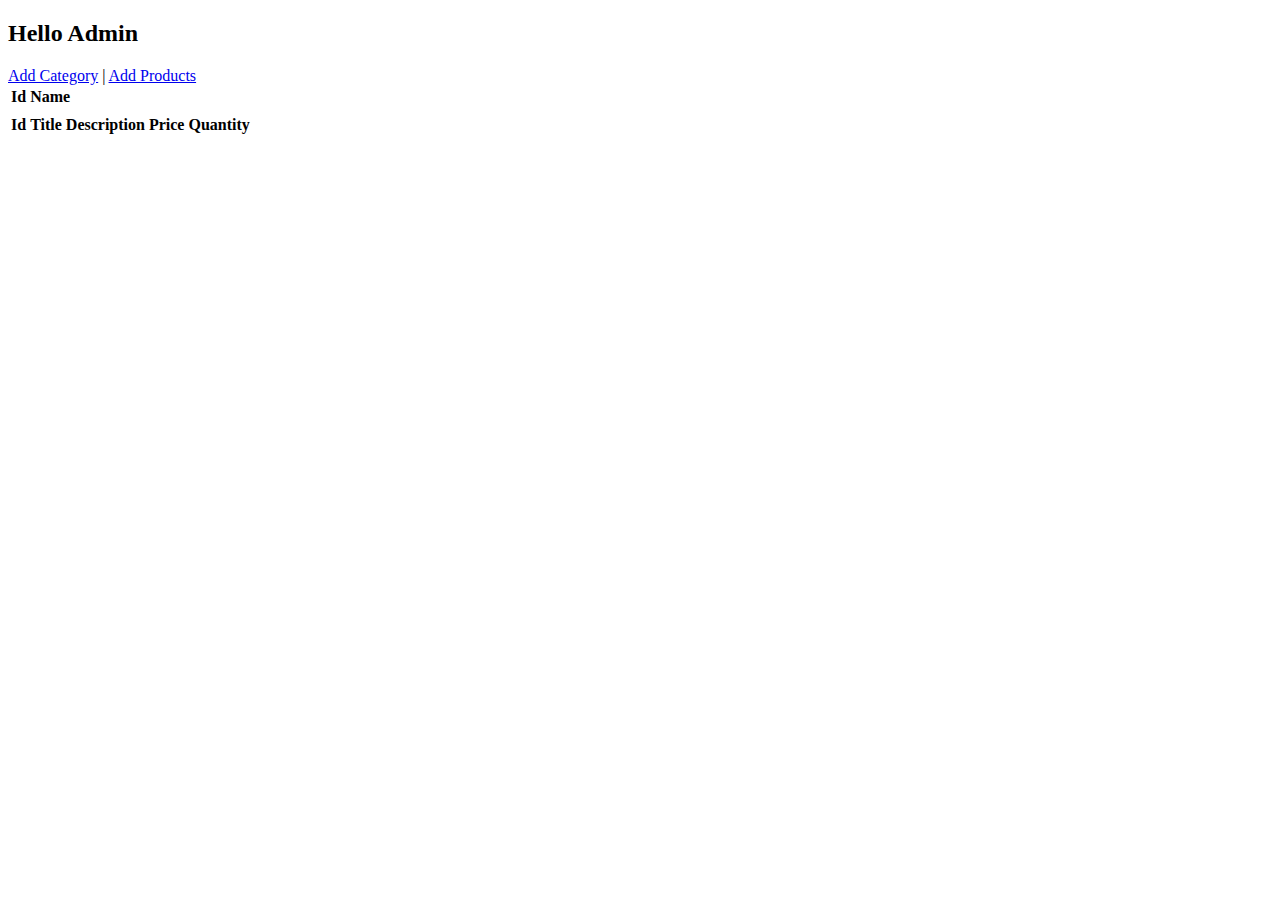
==== src/main/resources/templates/admin/home.html @ a44f1164 "Initial commit" ====
<!DOCTYPE html>
<html lang="en" xmlns:th="http://www.thymeleaf.org">
<head>
  <meta charset="UTF-8">
  <meta name="viewport" content="width=device-width, initial-scale=1.0">
  <title>Document</title>
</head>
<body>
  <h2>Hello Admin</h2>
  <a href="/categories/add">Add Category</a> | 
  <a href="/products/add">Add Products</a>
  <table>
    <tr>
      <th>Id</th>
      <th>Name</th>
    </tr>
    <tr th:each="category : ${categories}">
      <td th:text="${category.id}"></td>
      <td th:text="${category.name}"></td>
    </tr>
  </table>
  <table>
    <tr>
      <th>Id</th>
      <th>Title</th>
      <th>Description</th>
      <th>Price</th>
      <th>Quantity</th>
    </tr>
    <tr th:each="product : ${products}">
      <td th:text="${product.id}"></td>
      <td th:text="${product.title}"></td>
      <td th:text="${product.description}"></td>
      <td th:text="${product.price}"></td>
      <td th:text="${product.qty}"></td>
    </tr>
  </table>
</body>
</html>
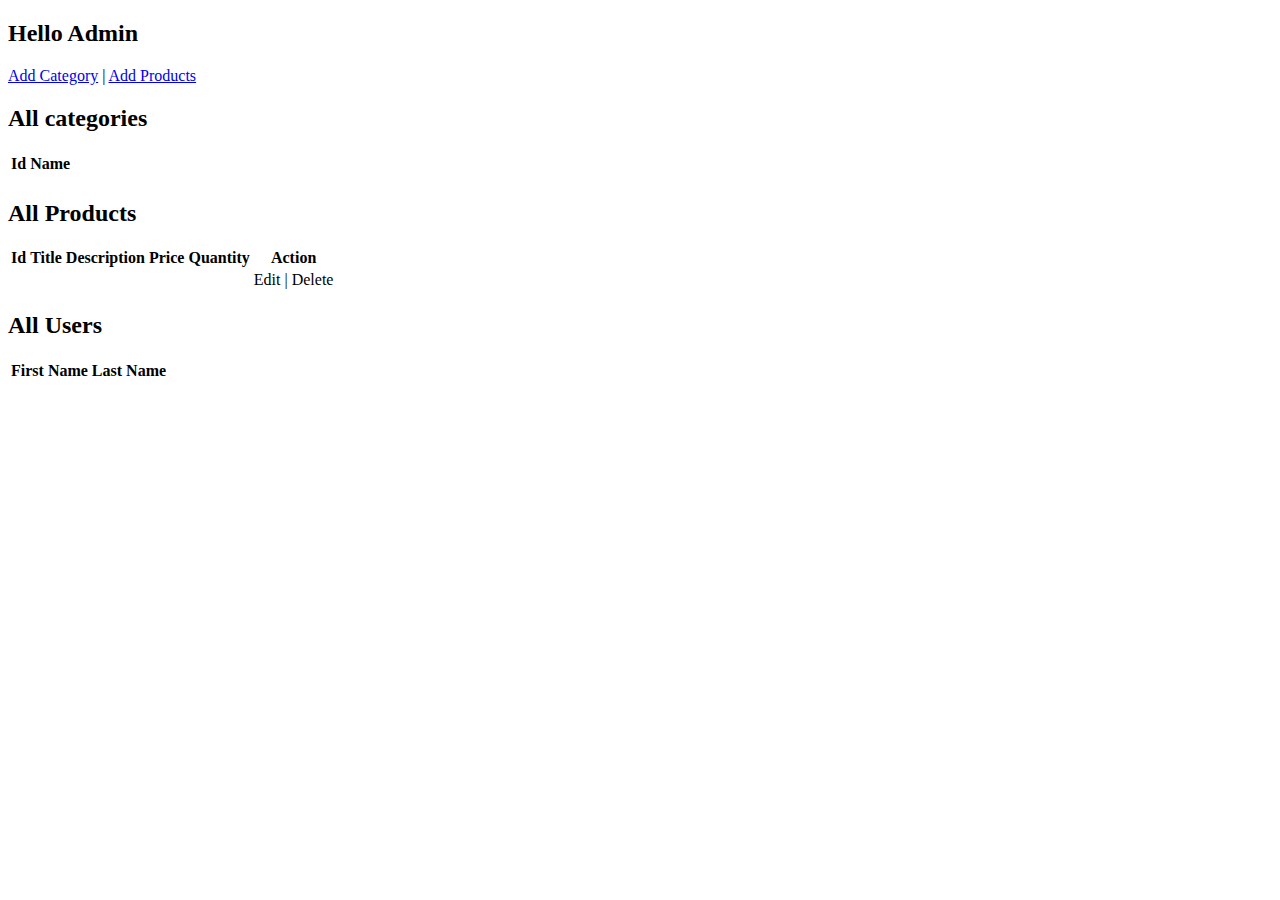
==== commit 2426181c: "Initila commit" ====
--- a/src/main/resources/templates/admin/home.html
+++ b/src/main/resources/templates/admin/home.html
@@ -9,6 +9,7 @@
   <h2>Hello Admin</h2>
   <a href="/categories/add">Add Category</a> | 
   <a href="/products/add">Add Products</a>
+  <h2>All categories</h2>
   <table>
     <tr>
       <th>Id</th>
@@ -19,6 +20,7 @@
       <td th:text="${category.name}"></td>
     </tr>
   </table>
+  <h2>All Products</h2>
   <table>
     <tr>
       <th>Id</th>
@@ -26,6 +28,7 @@
       <th>Description</th>
       <th>Price</th>
       <th>Quantity</th>
+      <th>Action</th>
     </tr>
     <tr th:each="product : ${products}">
       <td th:text="${product.id}"></td>
@@ -33,6 +36,18 @@
       <td th:text="${product.description}"></td>
       <td th:text="${product.price}"></td>
       <td th:text="${product.qty}"></td>
+      <td> <a th:href="@{/products/edit(id=${product.id})}">Edit</a> | <a th:href="@{/products/delete(id=${product.id})}">Delete</a> </td>
+    </tr>
+  </table>
+  <h2>All Users</h2>
+  <table>
+    <tr>
+      <th>First Name</th>
+      <th>Last Name</th>
+    </tr>
+    <tr th:each="user : ${users}">
+      <td th:text="${user.firstName}"></td>
+      <td th:text="${user.lastName}"></td>
     </tr>
   </table>
 </body>
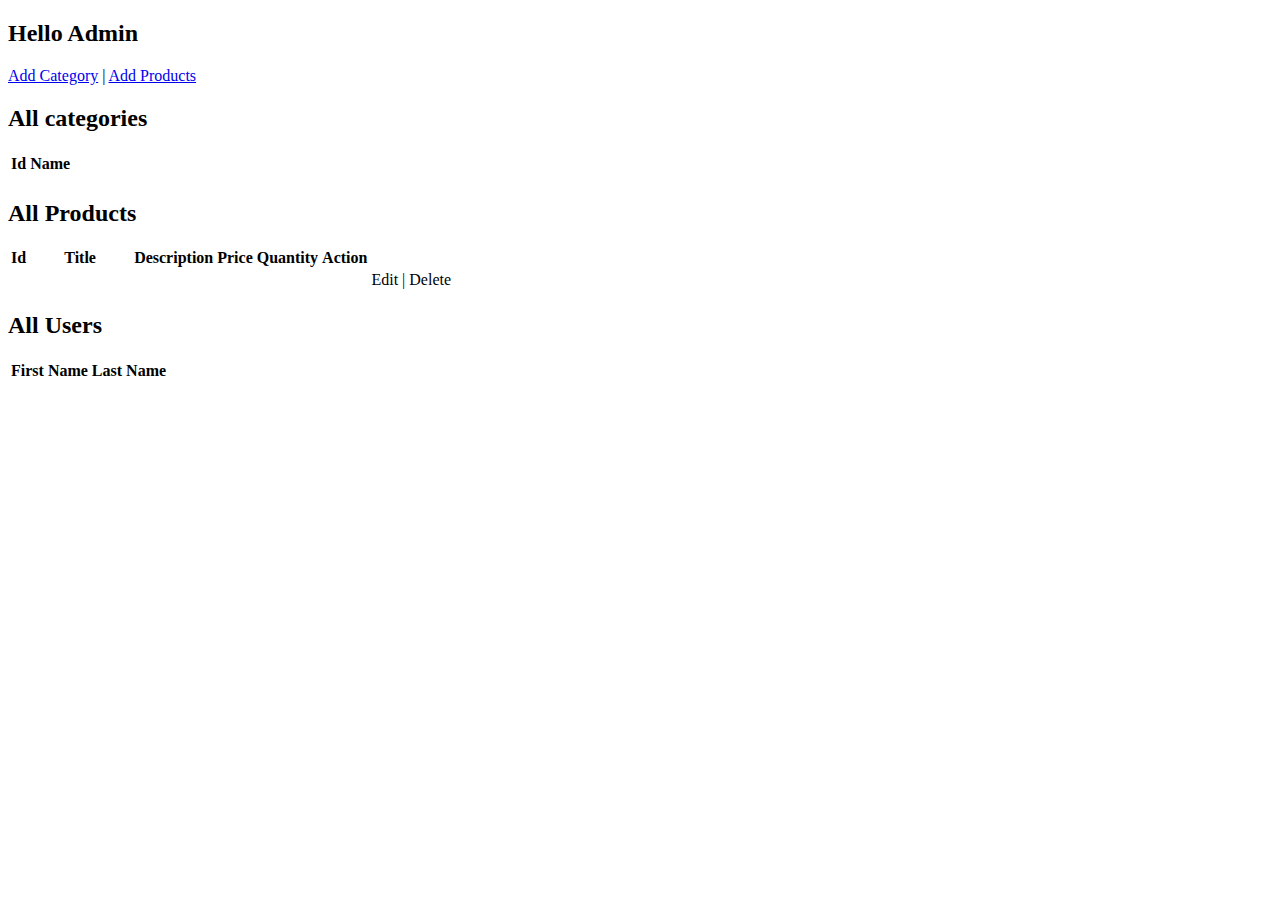
==== commit 65701ab9: "Initilal commit" ====
--- a/src/main/resources/templates/admin/home.html
+++ b/src/main/resources/templates/admin/home.html
@@ -32,6 +32,7 @@
     </tr>
     <tr th:each="product : ${products}">
       <td th:text="${product.id}"></td>
+      <td><img th:if="${product.image != null}" th:src="@{/get-image(imageName=${book.image})}" width="100"></td>
       <td th:text="${product.title}"></td>
       <td th:text="${product.description}"></td>
       <td th:text="${product.price}"></td>
